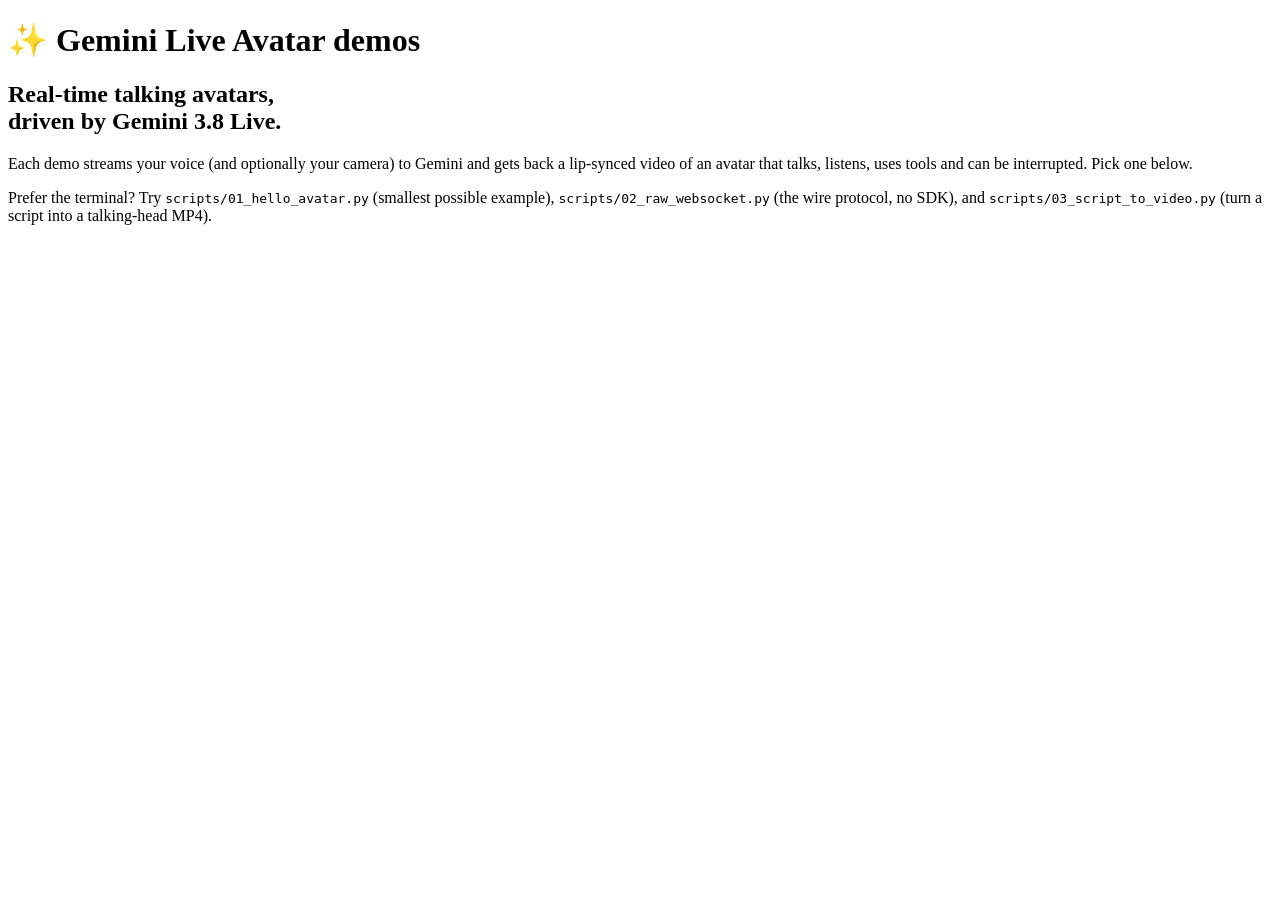
==== app/static/index.html @ e6e1fc03 "Gemini Live Avatar demos: five browser demos and three scripts Studio, Appraiser, Interrogation Room" ====
<!doctype html>
<html lang="en">
<head>
  <meta charset="utf-8">
  <meta name="viewport" content="width=device-width, initial-scale=1">
  <title>Gemini Live Avatar demos</title>
  <link rel="stylesheet" href="/css/style.css">
</head>
<body>
  <header class="topbar">
    <h1>✨ Gemini Live Avatar demos</h1>
    <span class="spacer"></span>
    <span class="model" id="model"></span>
  </header>

  <section class="hero">
    <h2>Real-time talking avatars,<br>driven by Gemini 3.8 Live.</h2>
    <p>
      Each demo streams your voice (and optionally your camera) to Gemini and gets back a lip-synced
      video of an avatar that talks, listens, uses tools and can be interrupted. Pick one below.
    </p>
    <div class="cast" id="cast"></div>
  </section>

  <section class="grid" id="demos"></section>

  <section class="scripts">
    <p>
      Prefer the terminal? Try <code>scripts/01_hello_avatar.py</code> (smallest possible example),
      <code>scripts/02_raw_websocket.py</code> (the wire protocol, no SDK), and
      <code>scripts/03_script_to_video.py</code> (turn a script into a talking-head MP4).
    </p>
  </section>

  <script type="module">
    // Build the gallery from /api/catalog, so adding a demo in Python adds a card here.
    const cat = await (await fetch("/api/catalog")).json();
    document.getElementById("model").textContent = cat.model;

    for (const [name, a] of Object.entries(cat.avatars)) {
      const fig = document.createElement("figure");
      fig.innerHTML = `<img src="/img/avatars/${name.toLowerCase()}.jpg" alt="${name}" title="${a.look}">${name}`;
      document.getElementById("cast").append(fig);
    }

    const avatarFor = { debate: "leo" };
    for (const d of cat.demos) {
      const card = document.createElement("a");
      card.className = "card";
      card.href = `/${d.id}.html`;
      card.innerHTML = `
        <img src="/img/avatars/${avatarFor[d.id] || d.avatar.toLowerCase()}.jpg" alt="">
        <div>
          <h3>${d.emoji} ${d.title}</h3>
          <p>${d.tagline}</p>
          <div class="tags">${d.features.map((f) => `<span class="tag">${f}</span>`).join("")}</div>
        </div>`;
      document.getElementById("demos").append(card);
    }
  </script>
</body>
</html>
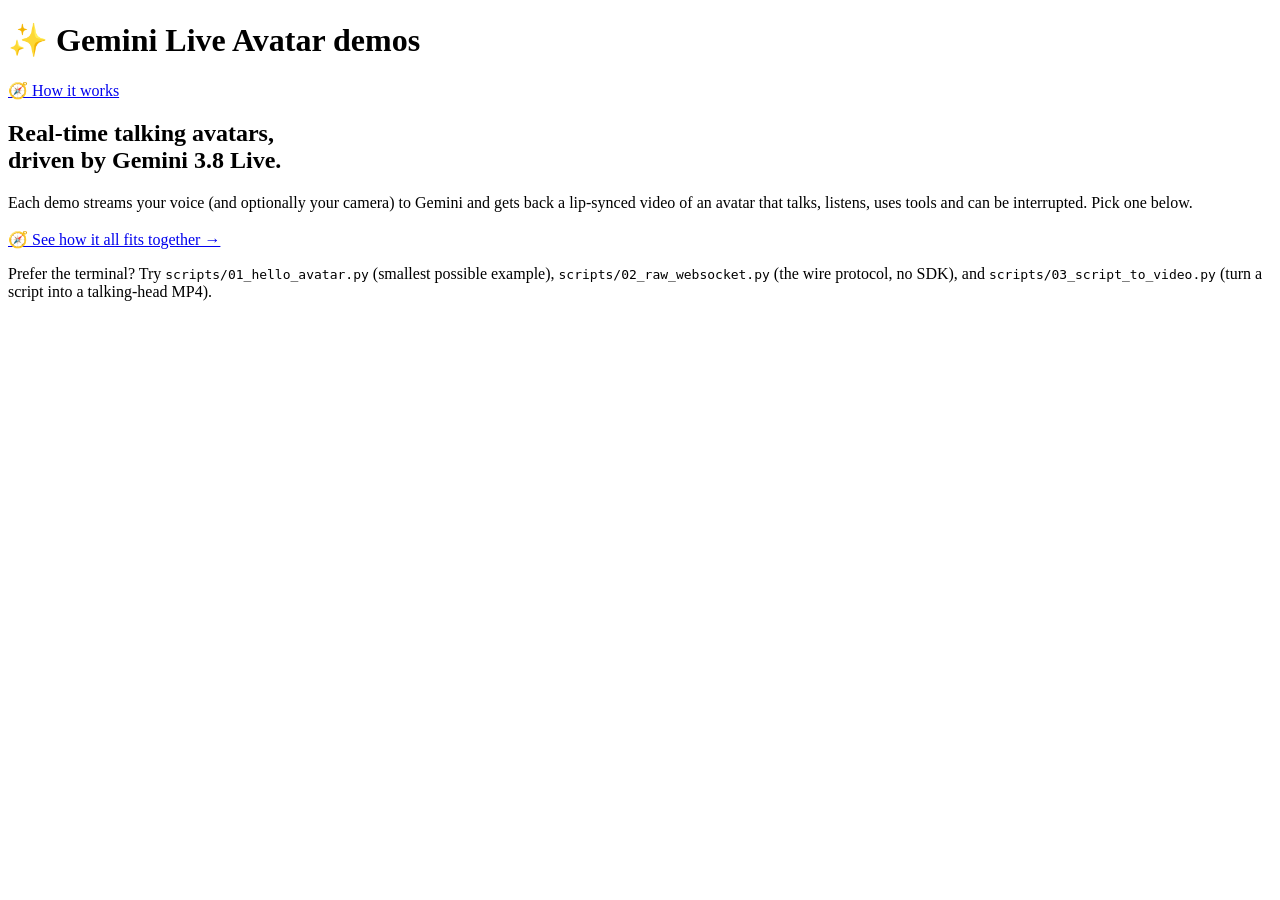
==== commit 49e3d912: "Add The Note Taker (note-taking-tool) and a How it works page Note Taker: Ingrid chats while a SILEN" ====
--- a/app/static/index.html
+++ b/app/static/index.html
@@ -10,6 +10,7 @@
   <header class="topbar">
     <h1>✨ Gemini Live Avatar demos</h1>
     <span class="spacer"></span>
+    <a class="nav-link" href="/how-it-works.html">🧭 How it works</a>
     <span class="model" id="model"></span>
   </header>
 
@@ -20,6 +21,7 @@
       video of an avatar that talks, listens, uses tools and can be interrupted. Pick one below.
     </p>
     <div class="cast" id="cast"></div>
+    <p style="margin-top:18px"><a class="btn" href="/how-it-works.html">🧭 See how it all fits together →</a></p>
   </section>
 
   <section class="grid" id="demos"></section>
@@ -48,8 +50,12 @@
       const card = document.createElement("a");
       card.className = "card";
       card.href = `/${d.id}.html`;
+      // "Be the Avatar" has no prebuilt face, so show an upload tile instead.
+      const thumb = d.id === "custom"
+        ? `<div class="upload-thumb">📸</div>`
+        : `<img src="/img/avatars/${avatarFor[d.id] || d.avatar.toLowerCase()}.jpg" alt="">`;
       card.innerHTML = `
-        <img src="/img/avatars/${avatarFor[d.id] || d.avatar.toLowerCase()}.jpg" alt="">
+        ${thumb}
         <div>
           <h3>${d.emoji} ${d.title}</h3>
           <p>${d.tagline}</p>
